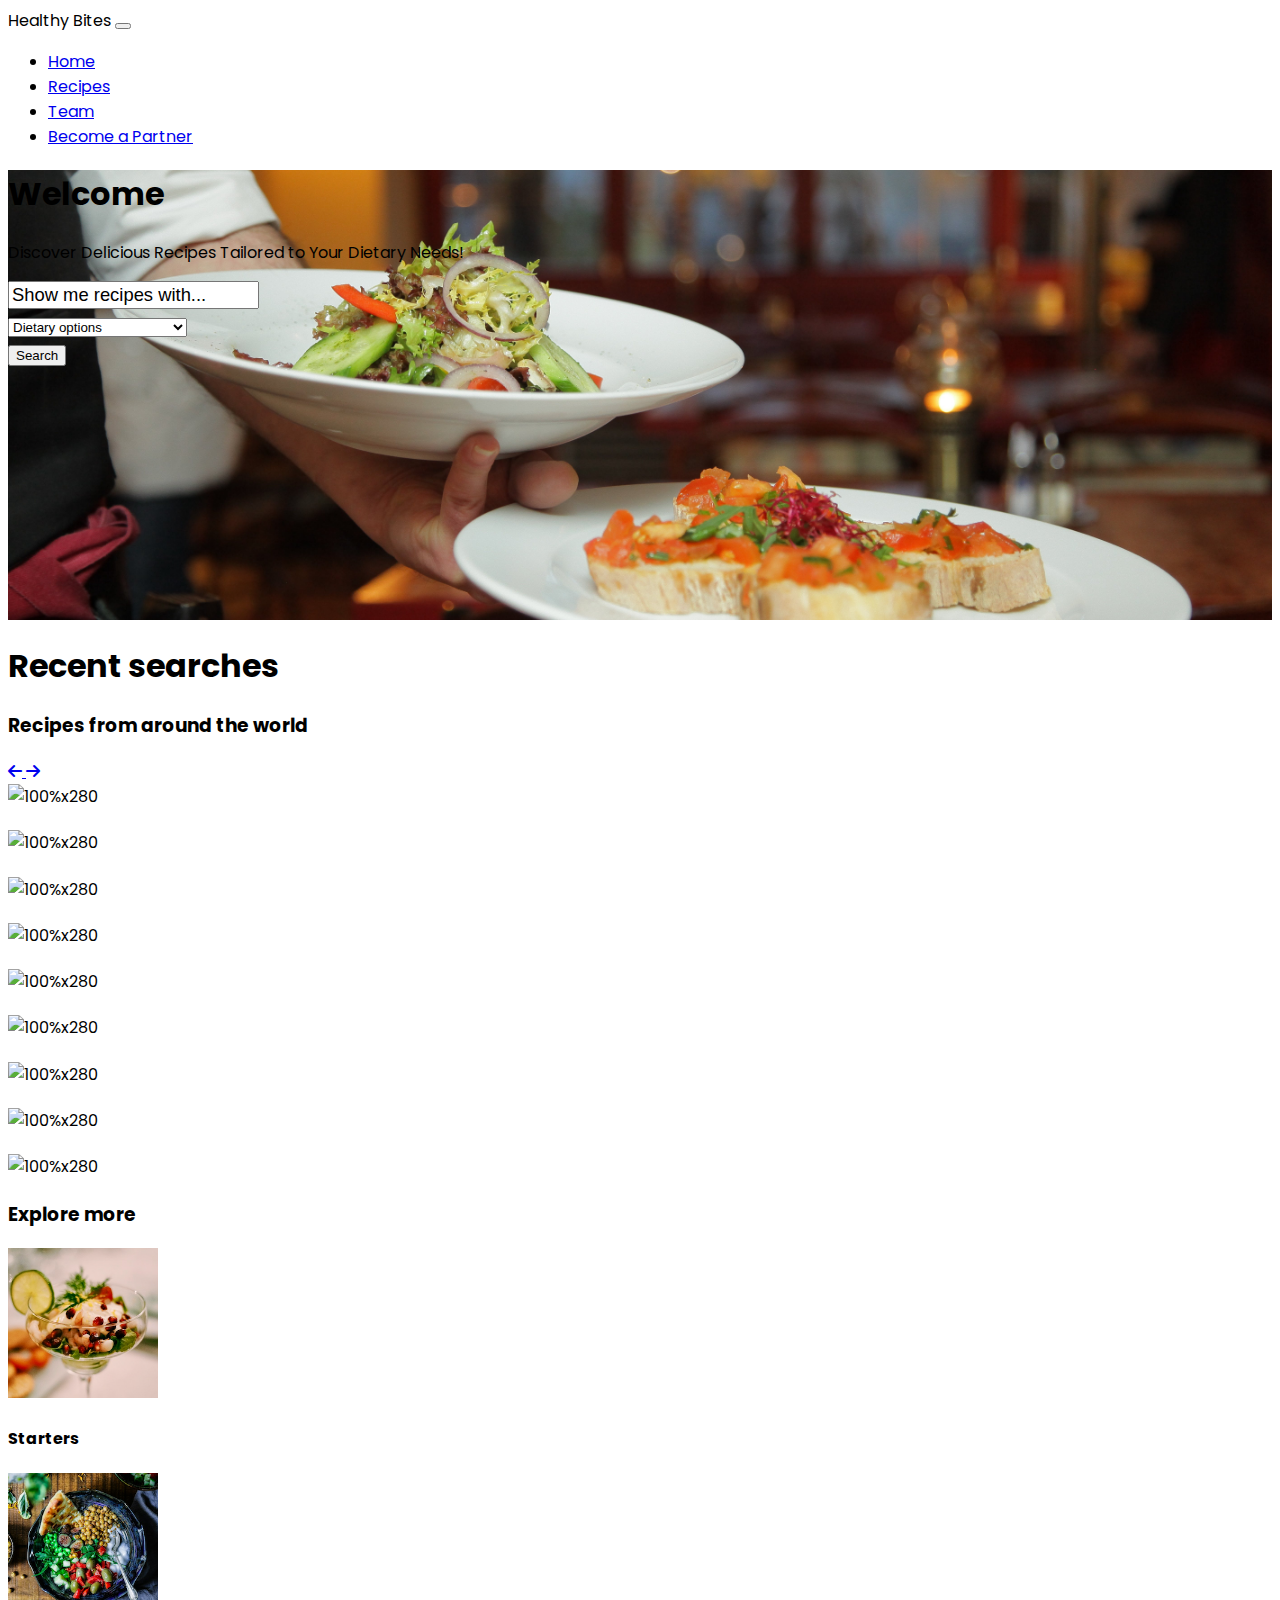
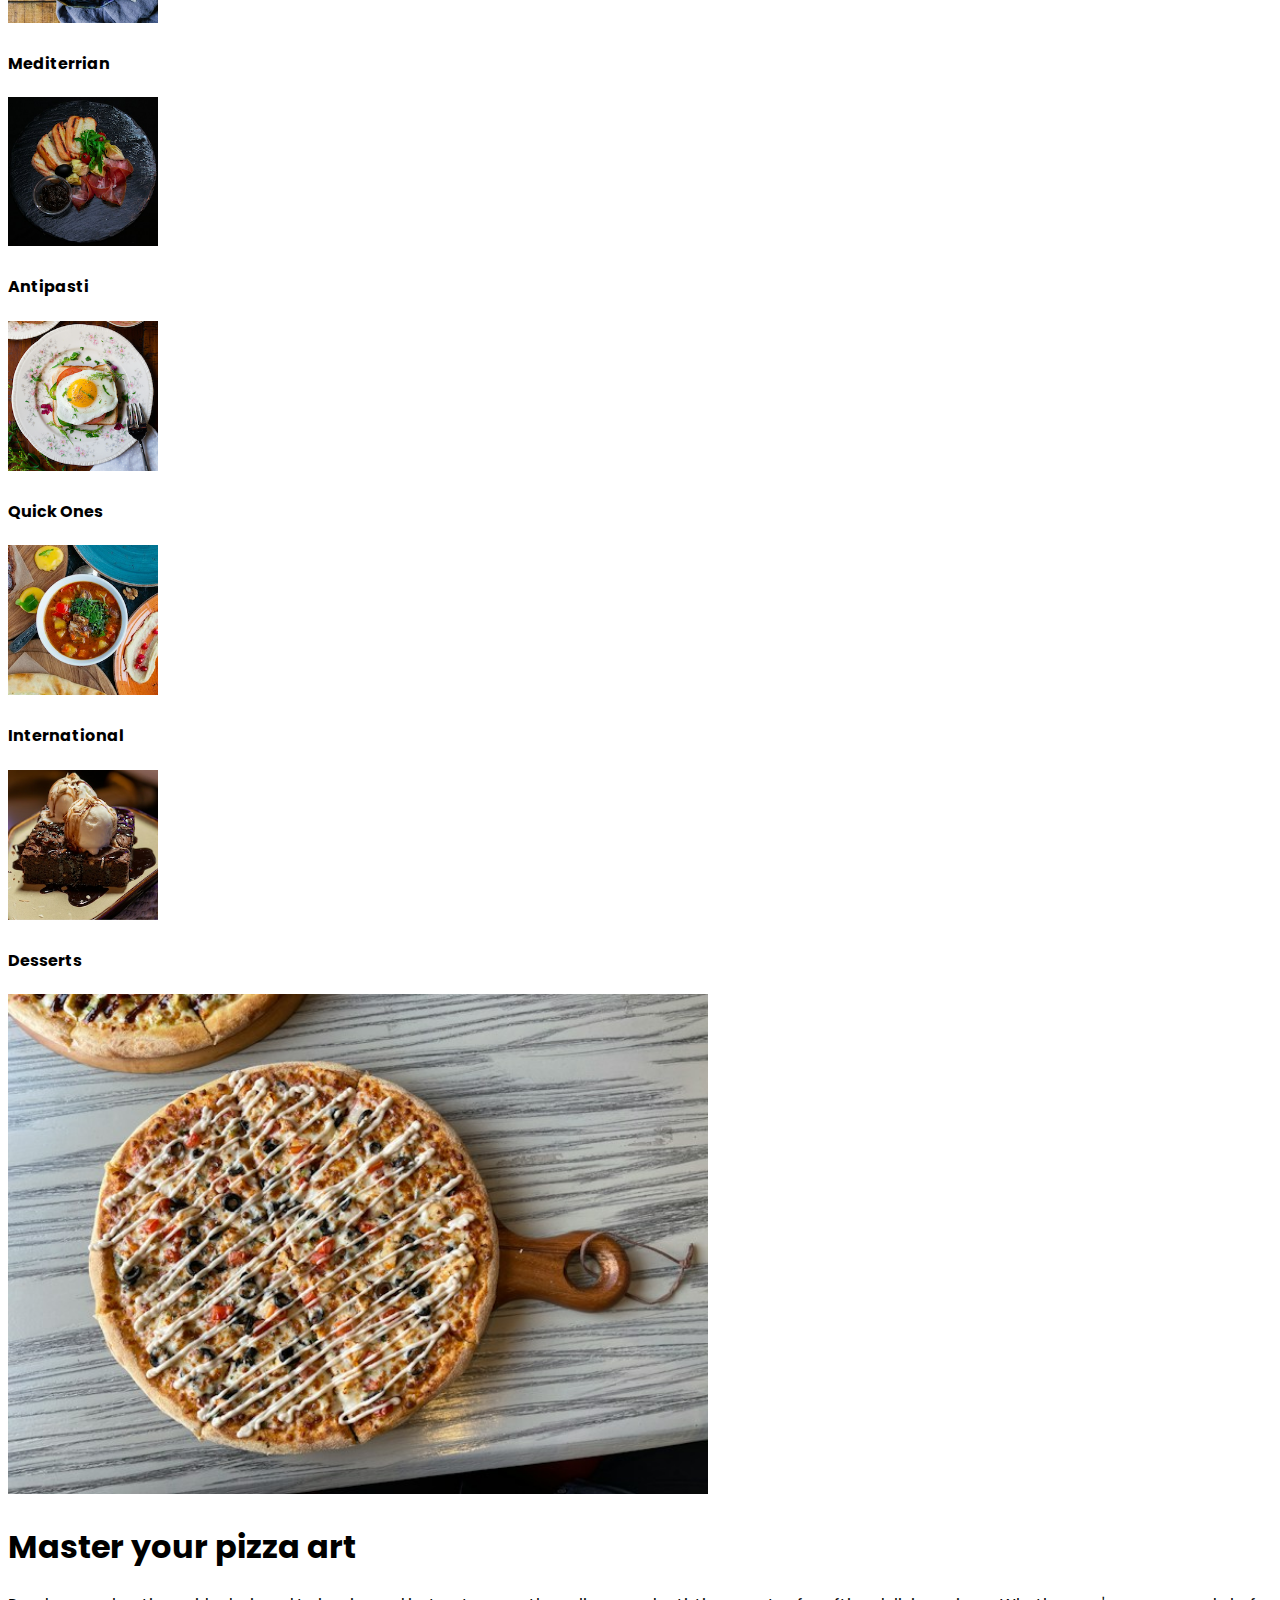
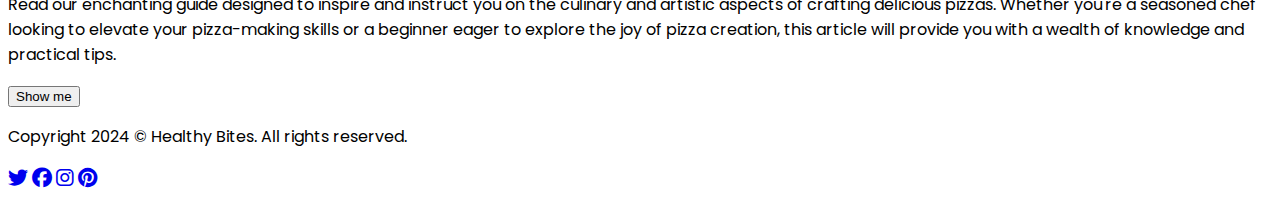
==== index.html @ 1f4c5ddf "updated frontpage" ====
<!DOCTYPE html>
<html>

  <head>
    <meta charset="UTF-8">
    <title>Healthy Bites - Home</title>
    <meta charset="utf-8">
    <meta name="viewport" content="width=device-width, initial-scale=1, shrink-to-fit=no">
    <meta name="description" content="">
    <meta name="author" content="">
    <link rel="icon" href="favicon.ico"> 
    <link href="https://cdn.jsdelivr.net/npm/bootstrap@5.3.2/dist/css/bootstrap.min.css" rel="stylesheet" integrity="sha384-T3c6CoIi6uLrA9TneNEoa7RxnatzjcDSCmG1MXxSR1GAsXEV/Dwwykc2MPK8M2HN" crossorigin="anonymous">
    <script src="https://cdn.jsdelivr.net/npm/bootstrap@5.3.2/dist/js/bootstrap.bundle.min.js" integrity="sha384-C6RzsynM9kWDrMNeT87bh95OGNyZPhcTNXj1NW7RuBCsyN/o0jlpcV8Qyq46cDfL" crossorigin="anonymous"></script>
    <link href="https://fonts.googleapis.com/css2?family=Poppins:ital,wght@0,300;0,400;0,500;1,400;1,500&display=swap" rel="stylesheet">
    <link rel="stylesheet" href="https://cdnjs.cloudflare.com/ajax/libs/font-awesome/6.5.1/css/all.min.css">
    <link rel="stylesheet" href="/assets/css/style.css"> 

  </head>

  <body>
    <nav class="navbar navbar-light bg-white  navbar-expand-md">
      <div class="container-fluid">
        <a class="navbar-brand" href="#"></a>Healthy Bites</a>
          
        <button class="navbar-toggler" type="button" data-bs-toggle="collapse"
          data-bs-target="#navbarNav3" aria-controls="navbarNav3"
          aria-expanded="false" aria-label="Toggle navigation">
          <span class="navbar-toggler-icon"></span>
        </button>
        <div class="collapse navbar-collapse" id="navbarNav3">
          <ul class="navbar-nav ms-auto">
            <li class="nav-item"><a class="nav-link" href="index.html">Home</a></li>
            <li class="nav-item"><a class="nav-link" href="recipes.html">Recipes</a></li>
            <li class="nav-item"><a class="nav-link" href="about.html">Team</a></li>
            <li class="nav-item"><a class="btn btn-warning ms-md-3" href="contact.html">Become a Partner</a></li>
          </ul>
        </div>
      </div>
    </nav>
    <section class="pt-4 pb-3 mt-0 align-items-center d-flex bg-light"
      style="background-image: url(./assets/images/mainheader.jpg); background-size: cover; min-height: 50vh; background-position: center;">
      <div class="container">
        <div class="row mt-auto">
          <div class="col-lg-8 col-sm-12 text-center mx-auto">
            <h1
              class="display-5 font-weight-bold text-uppercase text-light mb-3">
              Welcome</h1>
            <p class="lead text-light mb-5">Discover Delicious Recipes Tailored to Your Dietary Needs!</p>
          </div>
        </div>
        <div class="row">
          <div class="col-lg-9 col-md-8 col-sm-12 mx-auto text-center">
            <form class="form-noborder">
              <div class="row mb-5">
                <div class="col-lg-6 col-sm-12 ">
                  <input class="form-control" placeholder="Show me recipes with..."
                    type="text">
                </div>
                <div class="col-lg-3 col-sm-12 form-group">
                  <select class="form-select form-control-lg">
                    <option> Dietary options </option>
                    <option> Dairy free</option>
                    <option> Gluten free </option>
                    <option> Vegetarian </option>
                    <option> Vegan </option>
                    <option> Paleo </option>
                    <option> Nut allergies </option>
                    <option> Fish and shellfish allergies </option>
                  </select>
                </div>
                <div class="col-lg-3 col-sm-12 form-group">
                  <button class="btn btn-primary w-100 form-control-lg"
                    type="submit" id="search-btn">Search</button>
                </div>
              </div>
            </form>

          </div>
        </div>
      </div>
    </section>
    <section class="pt-5 pb-5">
      <div class="container">
        <div class="row justify-content-center">
          <div class="col col-md-8 text-center">
            <h1> Recent searches</h1>
          <div class="storage" ></div>
        </div>
      </div>
    </section>
      
    <section class="pt-5 pb-5">
      <div class="container">
        <div class="row">
          <div class="col-6">
            <h3 class="mb-3">Recipes from around the world</h3>
          </div>
          <div class="col-6 text-md-end">
            <a class="btn btn-primary mb-3 me-1"
              href="#carouselExampleIndicators2" role="button"
              data-bs-slide="prev">
              <i class="fa fa-arrow-left"></i>
            </a>
            <a class="btn btn-primary mb-3 " href="#carouselExampleIndicators2"
              role="button" data-bs-slide="next">
              <i class="fa fa-arrow-right"></i>
            </a>
          </div>
          <div class="col-12">
            <div id="carouselExampleIndicators2" class="carousel slide"
              data-bs-ride="carousel">
              <div class="carousel-inner">
                <div class="carousel-item active">
                  <div class="row">
                    <div class="col-md-4 mb-3">
                      <div class="card">
                        <img class="img-fluid" alt="100%x280" id="popular-image1">
                        <div class="card-body">
                          <h4 class="card-title" id="popular-recipe1"></h4>
                          <p class="card-text"></p>
                        </div>
                      </div>
                    </div>
                    <div class="col-md-4 mb-3">
                      <div class="card">
                        <img class="img-fluid" alt="100%x280" id="popular-image2">
                        <div class="card-body">
                          <h4 class="card-title" id="popular-recipe2"></h4>
                          <p class="card-text"></p>
                        </div>
                      </div>
                    </div>
                    <div class="col-md-4 mb-3">
                      <div class="card">
                        <img class="img-fluid" alt="100%x280" id="popular-image3">
                        <div class="card-body">
                          <h4 class="card-title" id="popular-recipe3"></h4>
                          <p class="card-text"></p>
                        </div>
                      </div>
                    </div>
                  </div>
                </div>
                <div class="carousel-item">
                  <div class="row">
                    <div class="col-md-4 mb-3">
                      <div class="card">
                        <img class="img-fluid" alt="100%x280" id="popular-image4">
                        <div class="card-body">
                          <h4 class="card-title" id="popular-recipe4"></h4>
                          <p class="card-text"></p>
                        </div>
                      </div>
                    </div>
                    <div class="col-md-4 mb-3">
                      <div class="card">
                        <img class="img-fluid" alt="100%x280" id="popular-image5">
                        <div class="card-body">
                          <h4 class="card-title" id="popular-recipe5"></h4>
                          <p class="card-text"></p>
                        </div>
                      </div>
                    </div>
                    <div class="col-md-4 mb-3">
                      <div class="card">
                        <img class="img-fluid" alt="100%x280" id="popular-image6">
                        <div class="card-body">
                          <h4 class="card-title" id="popular-recipe6"></h4>
                          <p class="card-text"></p>
                        </div>
                      </div>
                    </div>
                  </div>
                </div>
                <div class="carousel-item">
                  <div class="row">
                    <div class="col-md-4 mb-3">
                      <div class="card">
                        <img class="img-fluid" alt="100%x280" id="popular-image7">
                        <div class="card-body">
                          <h4 class="card-title" id="popular-recipe7"></h4>
                          <p class="card-text"></p>
                        </div>
                      </div>
                    </div>
                    <div class="col-md-4 mb-3">
                      <div class="card">
                        <img class="img-fluid" alt="100%x280" id="popular-image8">
                        <div class="card-body">
                          <h4 class="card-title" id="popular-recipe8"></h4>
                          <p class="card-text"></p>
                        </div>
                      </div>
                    </div>
                    <div class="col-md-4 mb-3">
                      <div class="card">
                        <img class="img-fluid" alt="100%x280" id="popular-image9">
                        <div class="card-body">
                          <h4 class="card-title" id="popular-recipe9"></h4>
                          <p class="card-text"></p>
                        </div>
                      </div>
                    </div>
                  </div>
                </div>
              </div>
            </div>
          </div>
        </div>
      </div>
    </section>
    <section class="pt-5 pb-5">
        <div class="container">
            <div class="row justify-content-center">
              <div class="col col-md-8 text-center">
                <h1 id ="container-title" style="display:none;"> Search results </h1>
              </div>
            </div>
          </div>
        <div class="container" id="results-container" style="display:none;">
          <div class="row">
            <div class="col-lg-4 col-sm-6 mb-4">
              <div class="card h-100">
                <a href="#">
                  <img class="card-img-top" id="image1"
                    src="https://dummyimage.com/700x400/5fa9f8/efefef" alt="">
                </a>
                <div class="card-body">
                  <h4 class="card-title1">
                    <a href="#" id="recipe1"></a>
                  </h4>
                  <p class="card-text" id="overview1">
                  </p>
                </div>
              </div>
            </div>
            <div class="col-lg-4 col-sm-6 mb-4">
              <div class="card h-100">
                <a href="#">
                  <img class="card-img-top" id="image2"
                    src="https://dummyimage.com/700x400/5fa9f8/efefef" alt="">
                </a>
                <div class="card-body">
                  <h4 class="card-title">
                    <a href="#" id="recipe2"></a>
                  </h4>
                  <p class="card-text" id="overview2"></p>
                </div>
              </div>
            </div>
            <div class="col-lg-4 col-sm-6 mb-4">
              <div class="card h-100">
                <a href="#">
                  <img class="card-img-top" id="image3"
                    src="https://dummyimage.com/700x400/5fa9f8/efefef" alt="">
                </a>
                <div class="card-body">
                  <h4 class="card-title">
                    <a href="#" id="recipe3"></a>
                  </h4>
                  <p class="card-text" id="overview3"></p>
                </div>
              </div>
            </div>
            <div class="col-lg-4 col-sm-6 mb-4">
              <div class="card h-100">
                <a href="#">
                  <img class="card-img-top" id="image4"
                    src="https://dummyimage.com/700x400/5fa9f8/efefef" alt="">
                </a>
                <div class="card-body">
                  <h4 class="card-title">
                    <a href="#" id="recipe4"></a>
                  </h4>
                  <p class="card-text" id="overview4"></p>
                </div>
              </div>
            </div>
            <div class="col-lg-4 col-sm-6 mb-4">
              <div class="card h-100">
                <a href="#">
                  <img class="card-img-top" id="image5"
                    src="https://dummyimage.com/700x400/5fa9f8/efefef" alt="">
                </a>
                <div class="card-body">
                  <h4 class="card-title">
                    <a href="#" id="recipe5"></a>
                  </h4>
                  <p class="card-text" id="overview5"></p>
                </div>
              </div>
            </div>
            <div class="col-lg-4 col-sm-6 mb-4">
              <div class="card h-100">
                <a href="#">
                  <img class="card-img-top" id="image6"
                    src="https://dummyimage.com/700x400/5fa9f8/efefef" alt="">
                </a>
                <div class="card-body">
                  <h4 class="card-title">
                    <a href="#" id="recipe6"></a>
                  </h4>
                  <p class="card-text" id="overview6"></p>
                </div>
              </div>
            </div>
          </div>
        </div>
      </section>
    
    <!-- MOre options section-->
    <section class="bg-white text-dark pt-5 pb-5">
      <div class="container">
        <div class="row text-center">
          <div class="col">
            <h3 class="mb-4">Explore more</h3>

        <div class="row text-center mt-md-5 justify-content-center">
          <div class="col-md-2 mb-5 col-12">
            <img alt="image" style="max-width:150px;" class="img-fluid mb-4 mt-3 rounded-circle img-rised" src="./assets/images/starters.png">
            <h4>Starters</h4>
          </div>
          <div class="col-md-2 mb-5 col-12">
            <img alt="image" style="max-width:150px;" class="img-fluid mb-4 mt-3 rounded-circle" src="./assets/images/mediterrian.png">
            <h4>Mediterrian</h4>            
          </div>
          <div class="col-md-2 mb-5 col-12">
            <img alt="image" style="max-width:150px;" class="img-fluid mb-4 mt-3 rounded-circle img-rised" src="./assets/images/antipasti.png">
            <h4>Antipasti</h4>            
          </div>
          <div class="col-md-2 mb-5 col-12">
            <img alt="image" style="max-width:150px;" class="img-fluid mb-4 mt-3 rounded-circle img-rised" src="./assets/images/quickfood.png">
            <h4>Quick Ones</h4>            
           </div>
          <div class="col-md-2 mb-5 col-12">
            <img alt="image" style="max-width:150px;" class="img-fluid mb-4 mt-3 rounded-circle img-rised" src="./assets/images/international.png">
            <h4>International</h4>            
          </div>
          <div class="col-md-2 mb-5 col-12">
            <img alt="image" style="max-width:150px;" class="img-fluid mb-4 mt-3 rounded-circle img-rised" src="./assets/images/desserts.png">
            <h4>Desserts</h4>            
           </div>
        </div>
        </div>
      </div>
    </section>
  <section class="bg-white pt-md-2 pb-1">
      <div class="container col-xxl-8 px-4 py-5">
        <div class="row flex-lg-row-reverse align-items-center g-5 py-5">
          <div class="col-10 col-sm-8 col-lg-6">
            <img src="/assets/images/pizzart.jpg" class="d-block mx-lg-auto img-fluid" alt="Pizza Art"  width="700" height="500">
          </div>
          <div class="col-lg-6">
            <h1 class="display-5 fw-bold lh-1 mb-3">Master your pizza art</h1>
            <p class="lead">Read our enchanting guide designed to inspire and instruct you on the culinary and artistic aspects of crafting delicious pizzas. 
              Whether you're a seasoned chef looking to elevate your pizza-making skills or a beginner eager to explore the joy of pizza creation, this 
              article will provide you with a wealth of knowledge and practical tips.
            </p>
            <div class="d-grid gap-2 d-md-flex justify-content-md-start">
               <button type="button"
                class="btn btn-outline-warning btn-lg px-4">Show me</button>
            </div>
          </div>
        </div>
      </div>
    </section> 
    
    <footer class="container pt-4 my-md-5 pt-md-5">
        <div class="container pt-2 pb-2">
         <div class="row">
           <div class="col-md-6 text-center text-md-start">
              <p>Copyright 2024 © Healthy Bites. All rights reserved.</p>
            </div>
            <div class="col-md-6 text-center text-md-end mb-4">
              <a href="#" class="m-2"><i class="fab fa-twitter fa-lg text-muted" aria-hidden="true"></i></a>
              <a href="#" class="m-2"><i class="fab fa-facebook fa-lg text-muted" aria-hidden="true"></i></a>
              <a href="#" class="m-2"><i class="fab fa-instagram fa-lg text-muted" aria-hidden="true"></i></a>
              <a href="#" class="m-2"><i class="fab fa-pinterest fa-lg text-muted" aria-hidden="true"></i></a>
            </div>
          </div>
        </div>
     </footer>
    


    <script src="https://cdnjs.cloudflare.com/ajax/libs/jquery/3.2.1/jquery.min.js"></script>
    <script src="assets/js/logic.js"></script>
    <script src="assets/js/ReceipeDetail.js"></script>
  </body>
</html>
---- assets/css/style.css ----
/*CSS will be used for overriding Bootstrap, FontAwesome etc
Bootstrap is at 5.3.2 // FA at 6.5.1 // see docs for reference */

body {
    font-family: 'Poppins', system-ui, sans-serif; 
  }


.form-control {
    font-size: 1.15rem;
}

.form-control::placeholder {
    color: black;
}

.form-control, .form-control-lg {
    margin-bottom: 5px;
   
}
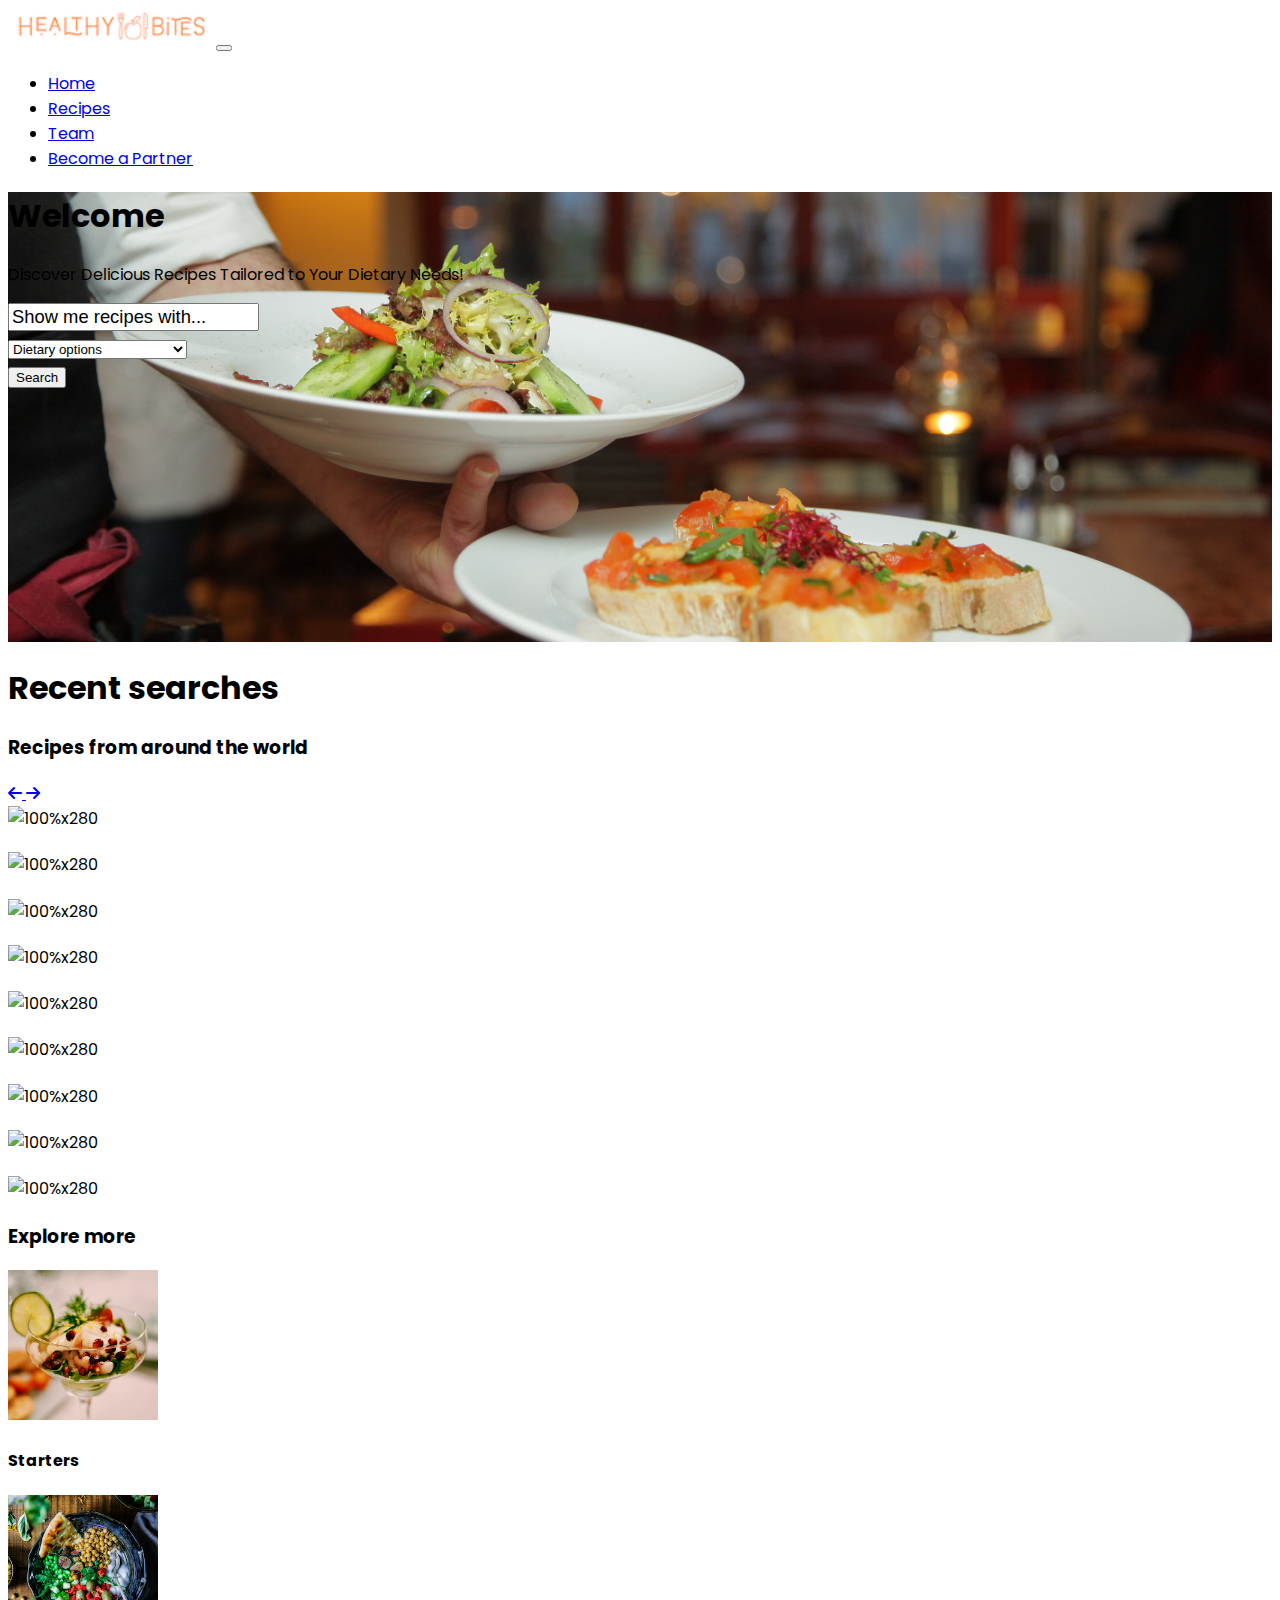
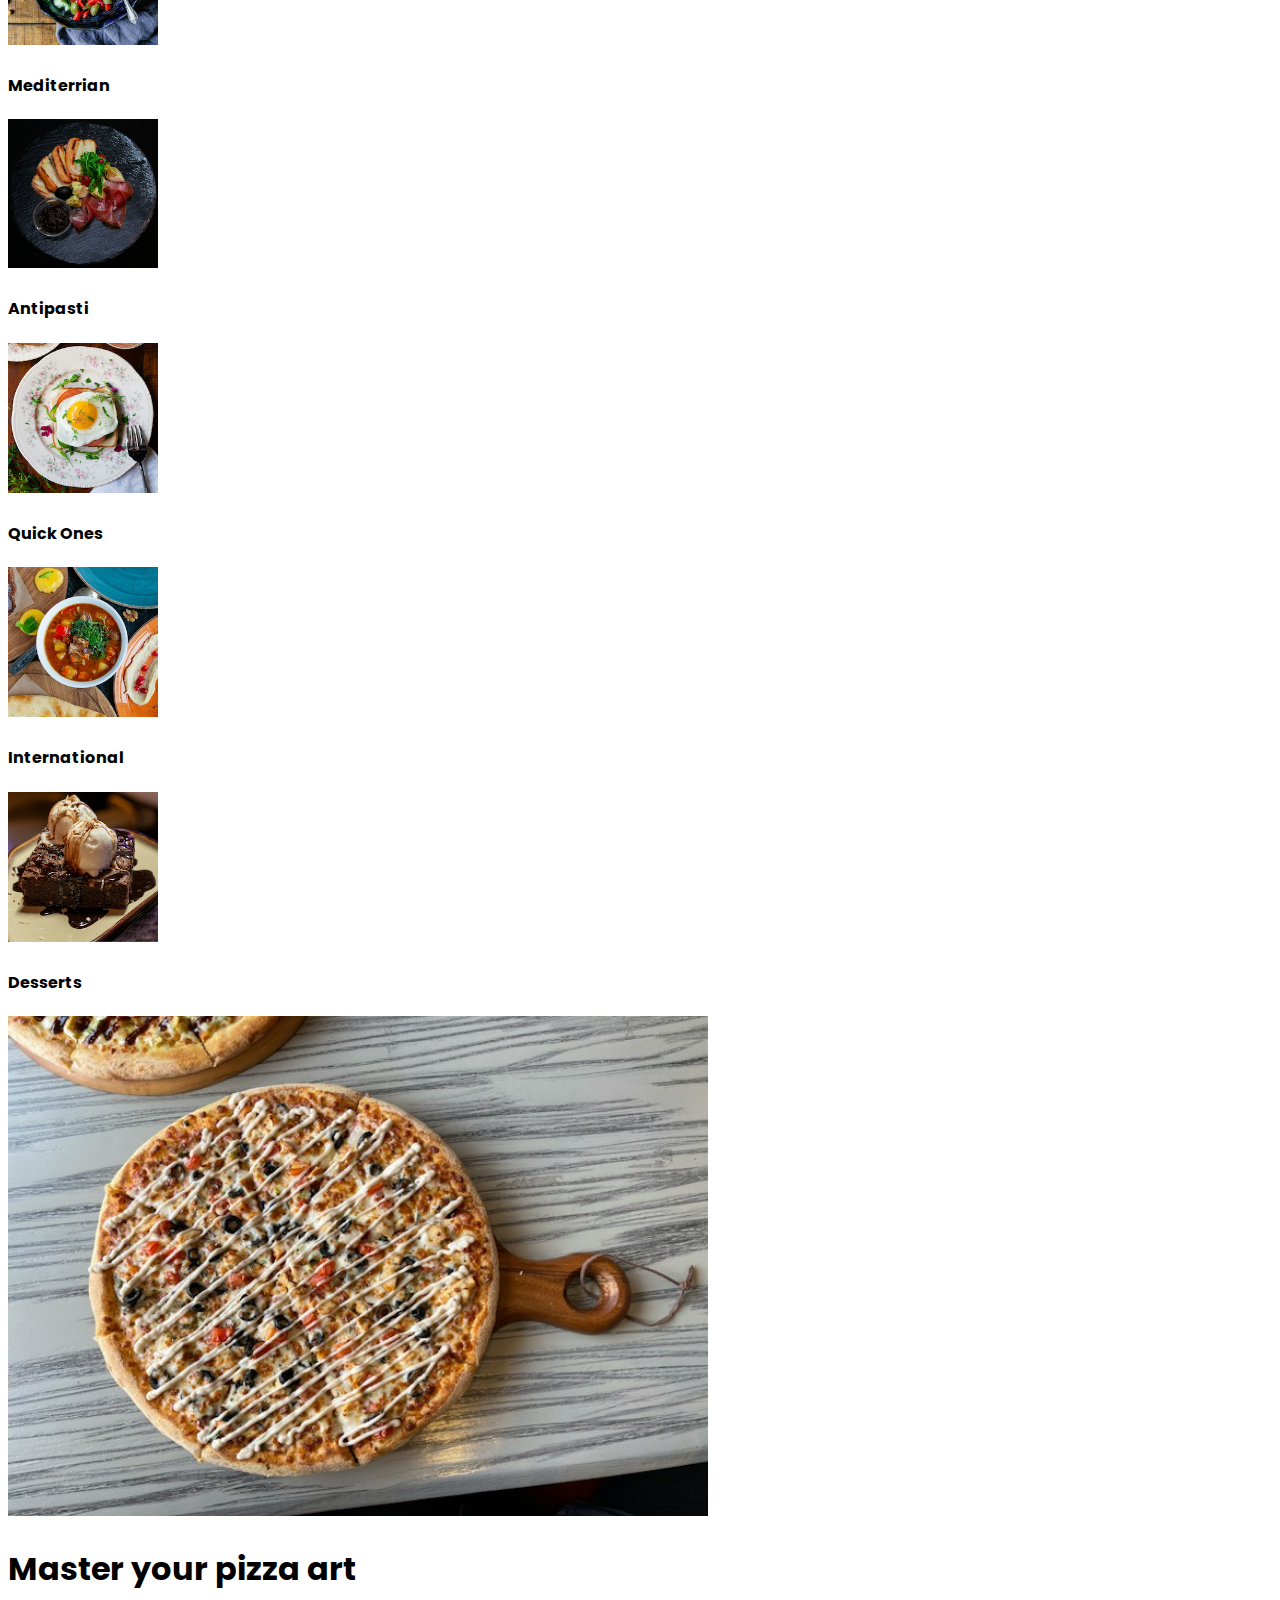
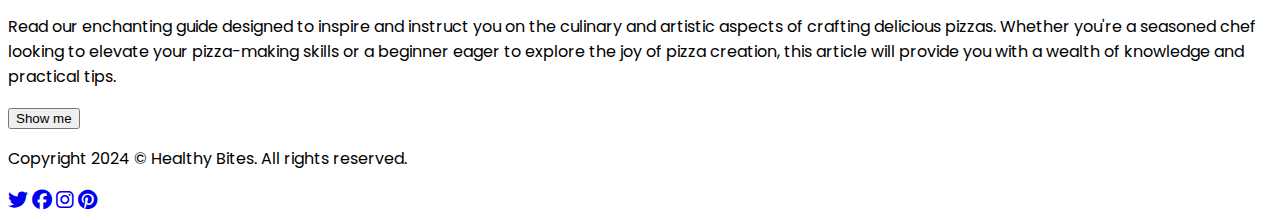
==== commit fb1a03d3: "updated frontpage / logo added" ====
--- a/index.html
+++ b/index.html
@@ -20,7 +20,7 @@
   <body>
     <nav class="navbar navbar-light bg-white  navbar-expand-md">
       <div class="container-fluid">
-        <a class="navbar-brand" href="#"></a>Healthy Bites</a>
+        <a class="navbar-brand" href="index.html"><img src="./assets/images/logobig.png" alt="Description of Logo" style="height:40px;"></a>
           
         <button class="navbar-toggler" type="button" data-bs-toggle="collapse"
           data-bs-target="#navbarNav3" aria-controls="navbarNav3"
--- a/assets/css/style.css
+++ b/assets/css/style.css
@@ -5,6 +5,9 @@
     font-family: 'Poppins', system-ui, sans-serif; 
   }
 
+.navbar {
+    --bs-navbar-padding-y: 0;
+}
 
 .form-control {
     font-size: 1.15rem;
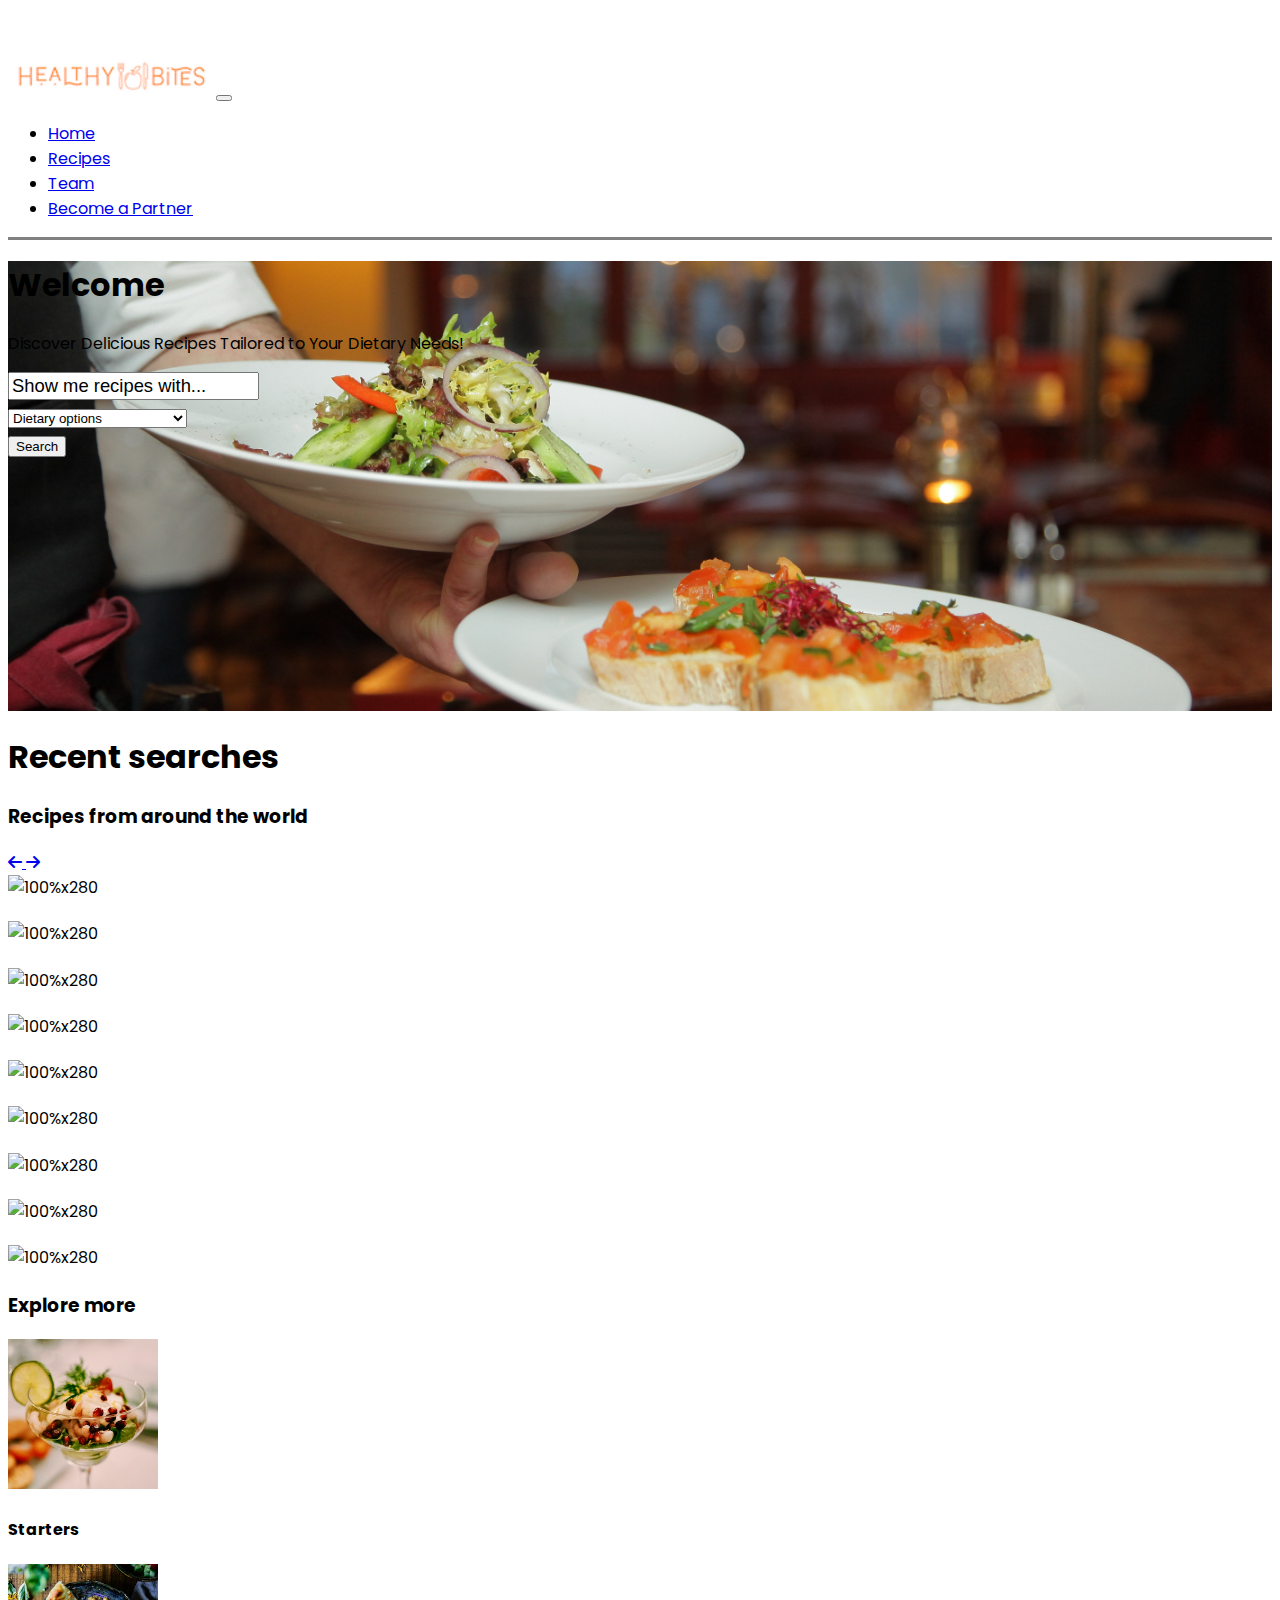
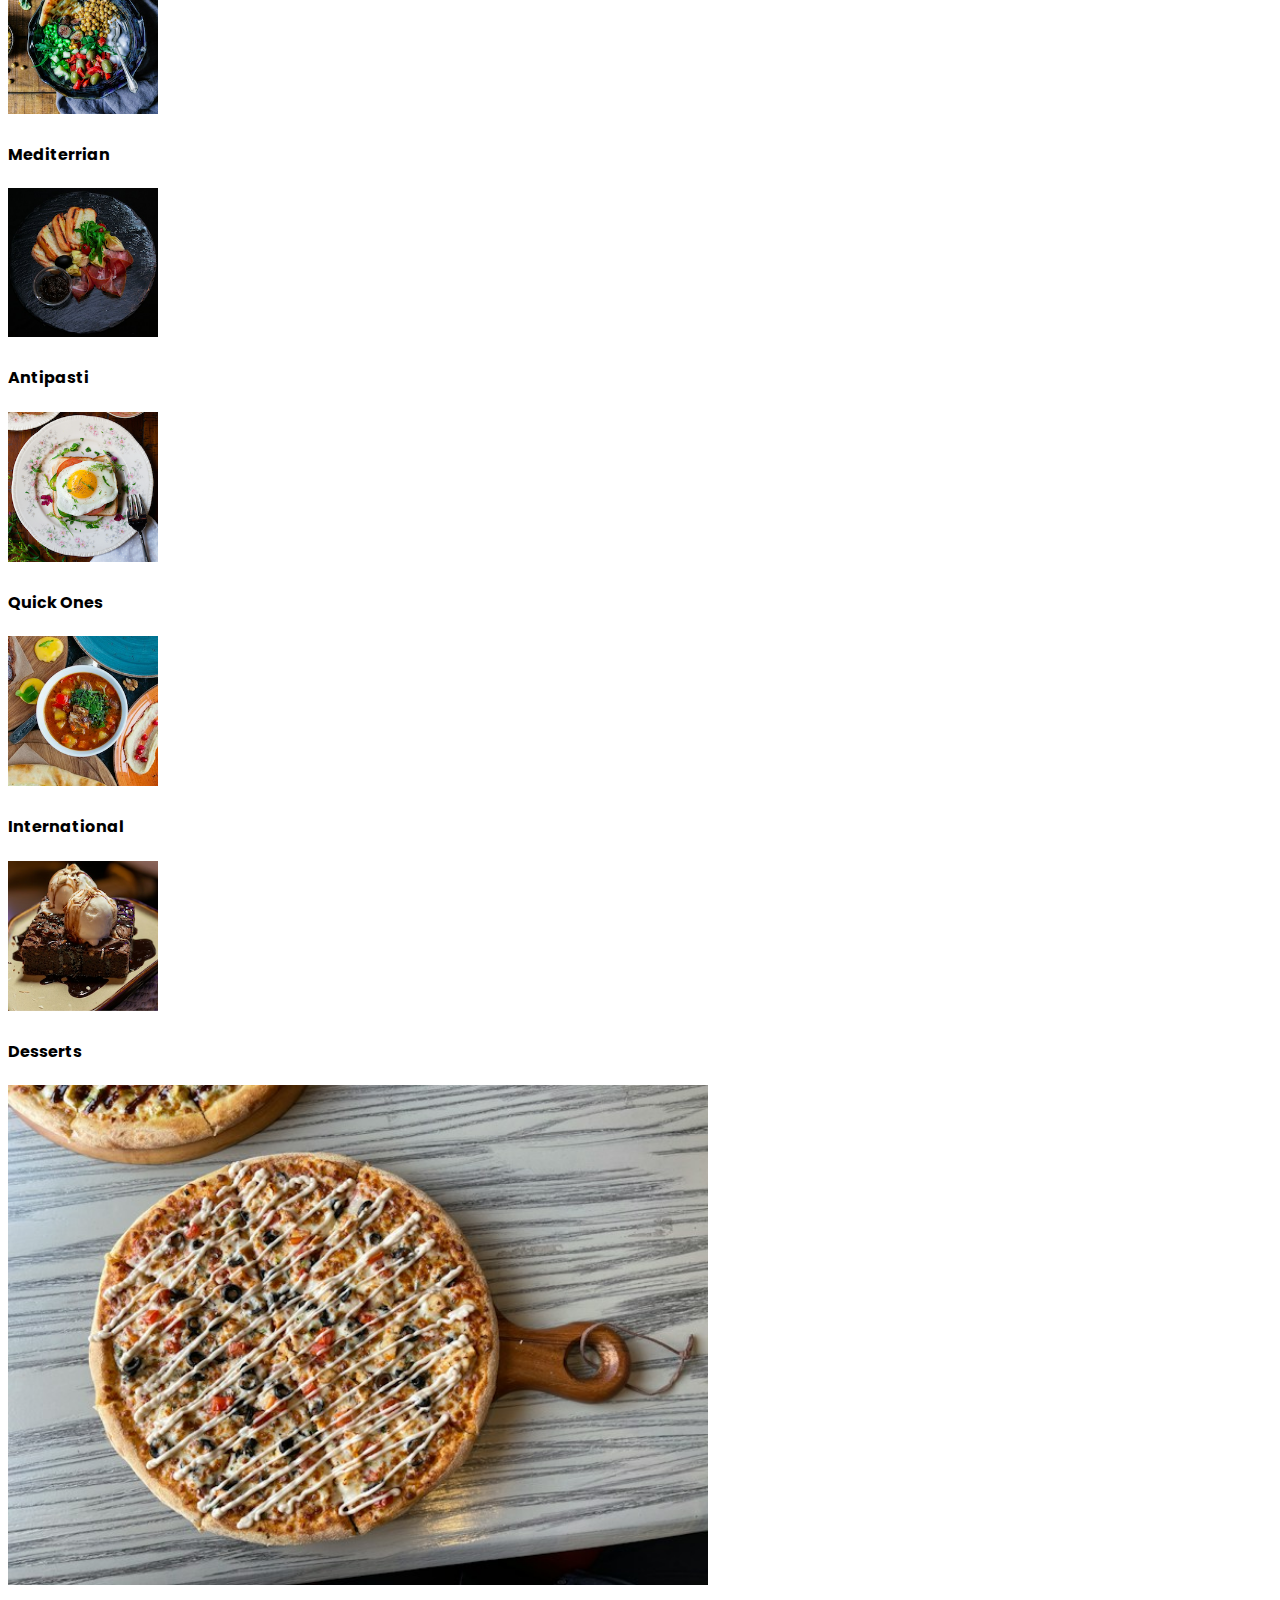
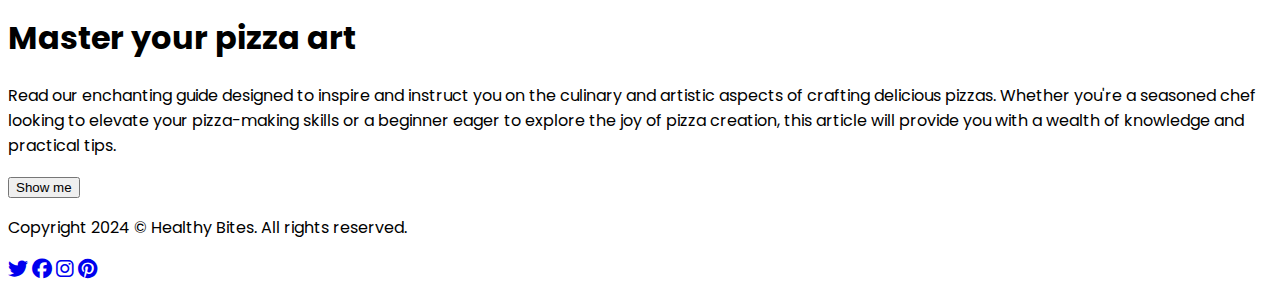
==== commit def693cd: "navbar fixed" ====
--- a/index.html
+++ b/index.html
@@ -18,7 +18,7 @@
   </head>
 
   <body>
-    <nav class="navbar navbar-light bg-white  navbar-expand-md">
+    <nav class="navbar fixed-top navbar-light bg-white navbar-expand-md">
       <div class="container-fluid">
         <a class="navbar-brand" href="index.html"><img src="./assets/images/logobig.png" alt="Description of Logo" style="height:40px;"></a>
           
--- a/assets/css/style.css
+++ b/assets/css/style.css
@@ -2,11 +2,13 @@
 Bootstrap is at 5.3.2 // FA at 6.5.1 // see docs for reference */
 
 body {
+    padding-top:  50px; /* height of the navbar */
     font-family: 'Poppins', system-ui, sans-serif; 
   }
 
 .navbar {
-    --bs-navbar-padding-y: 0;
+    border-bottom: 3px solid grey; /*experimental */
+    /*--bs-navbar-padding-y: 0;*/
 }
 
 .form-control {
@@ -19,5 +21,4 @@
 
 .form-control, .form-control-lg {
     margin-bottom: 5px;
-   
 }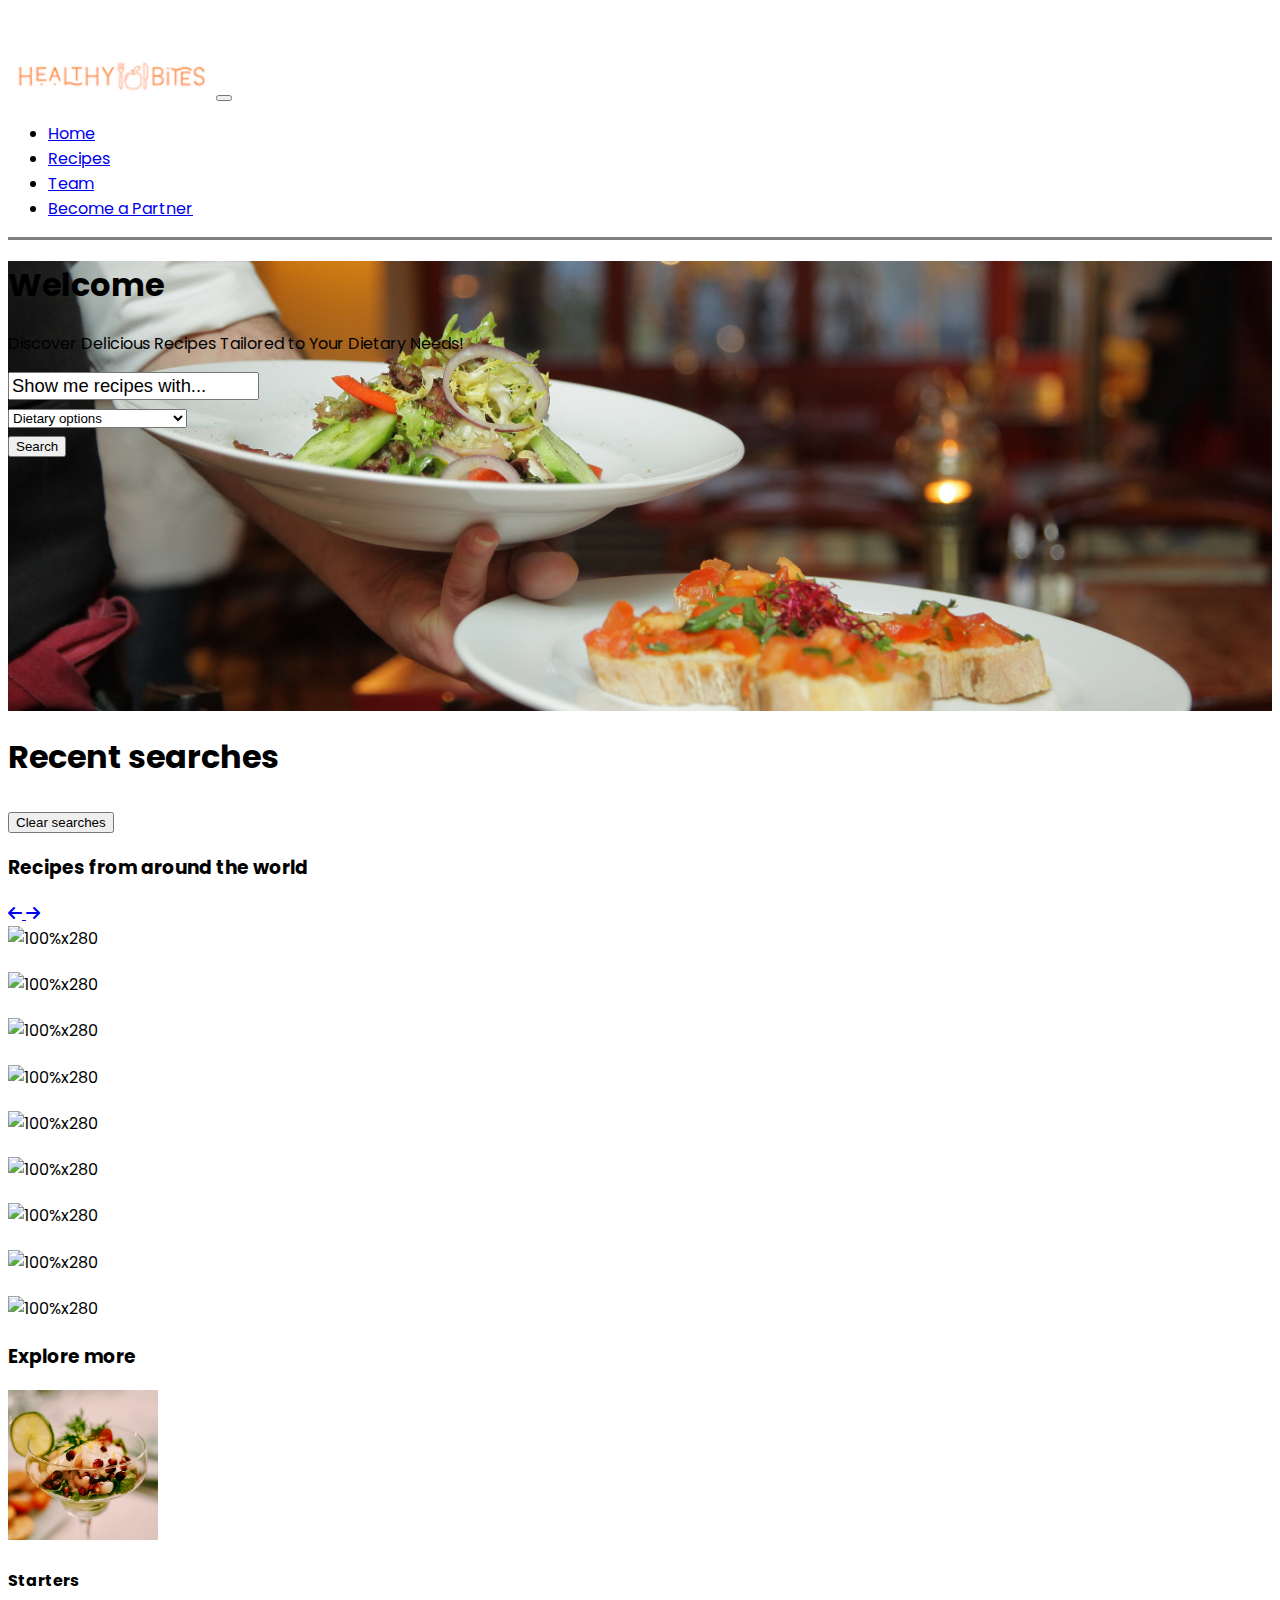
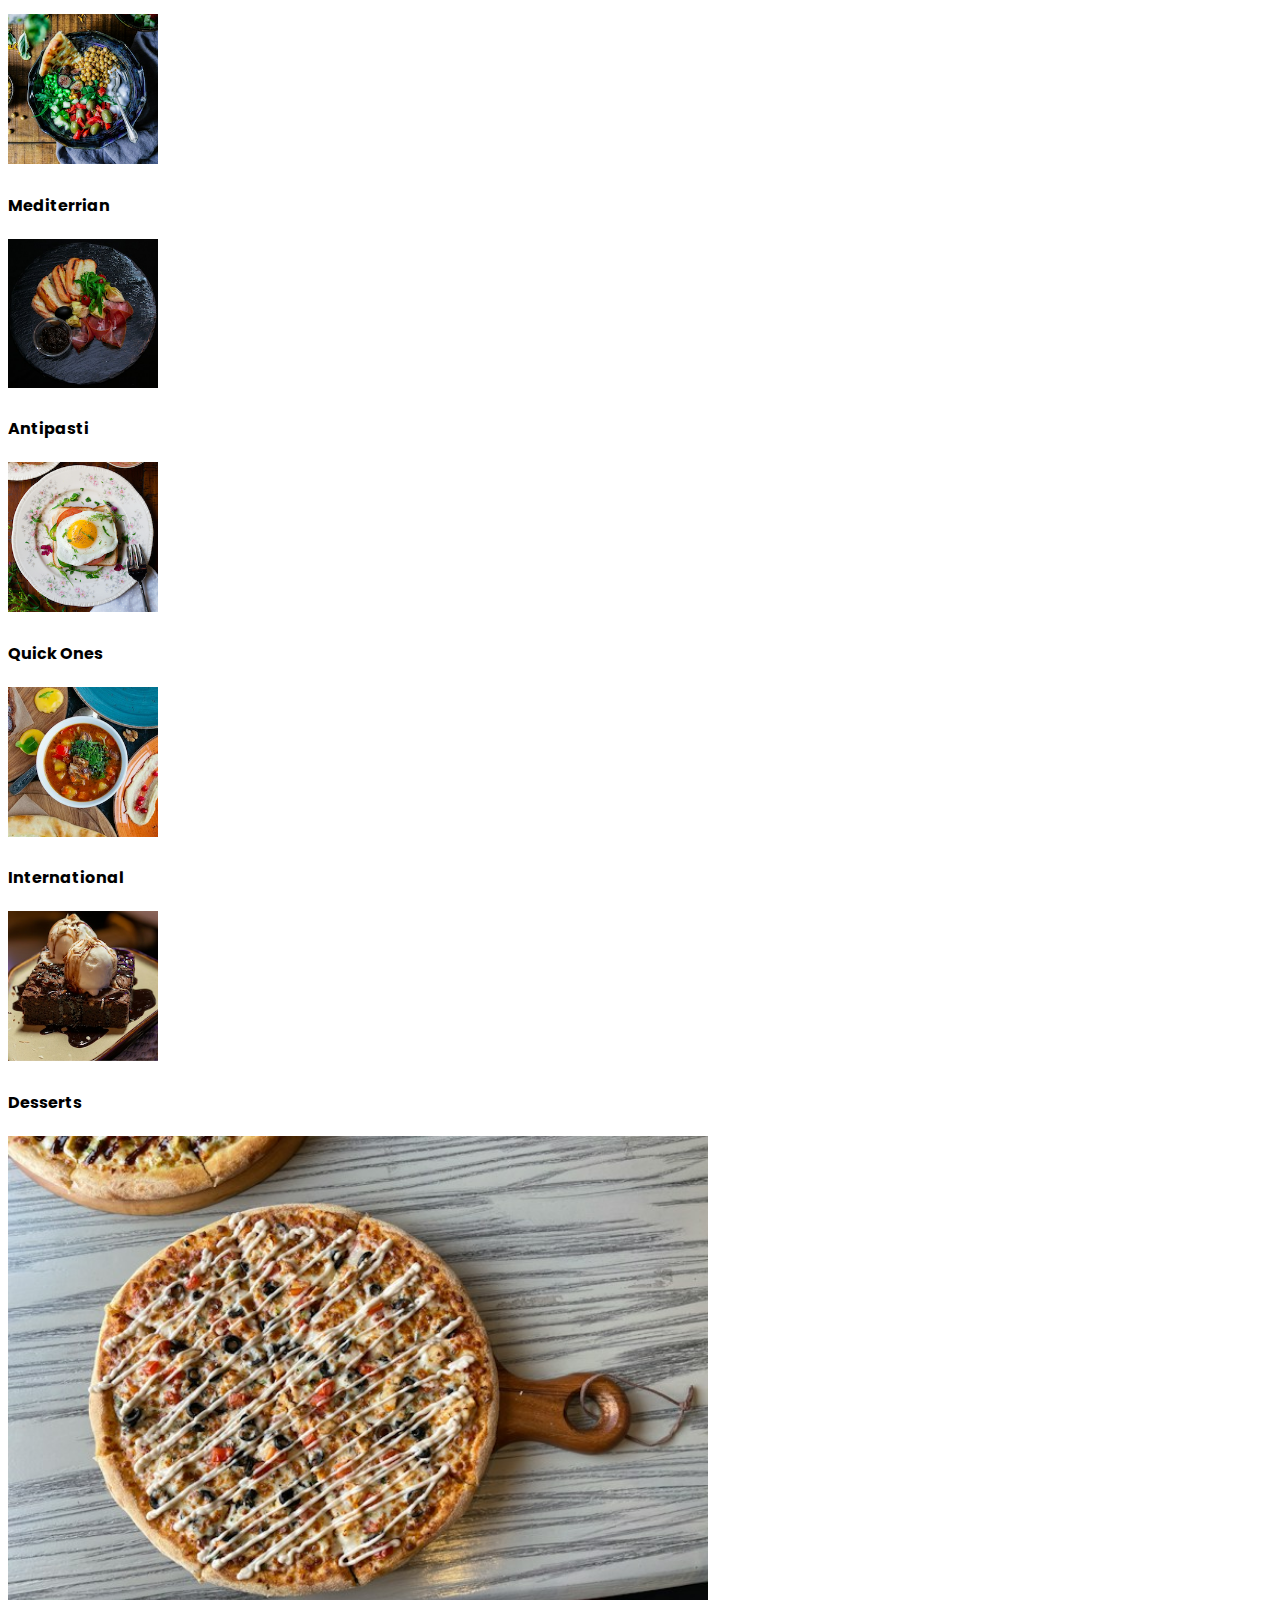
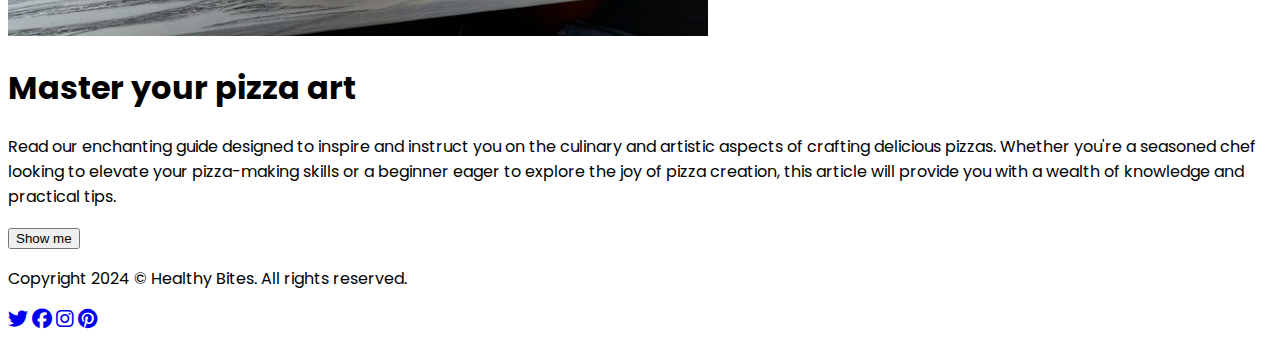
==== commit de6cb341: "clear searches button added" ====
--- a/index.html
+++ b/index.html
@@ -85,6 +85,7 @@
           <div class="col col-md-8 text-center">
             <h1> Recent searches</h1>
           <div class="storage" ></div>
+          <button type="button" class="clear-storage btn btn-warning btn-lg" style="margin-top: 10px;">Clear searches</button>
         </div>
       </div>
     </section>
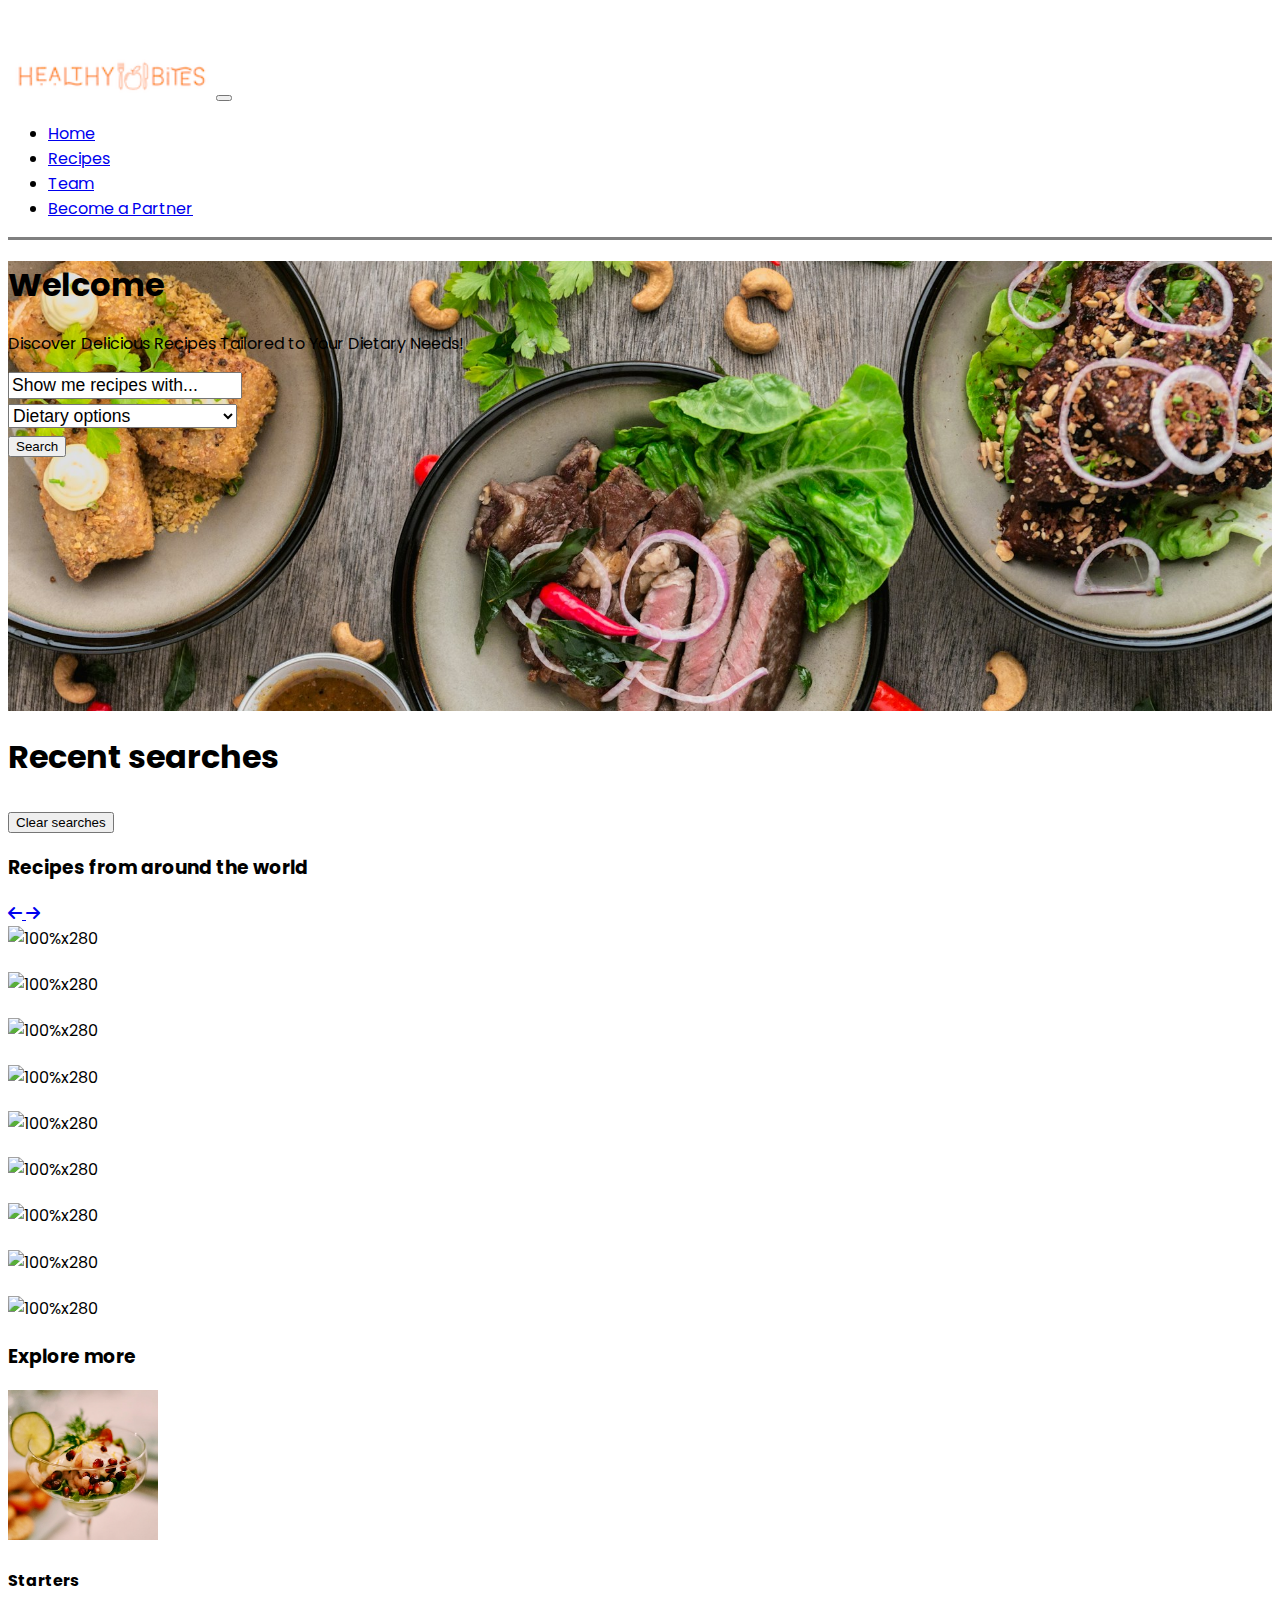
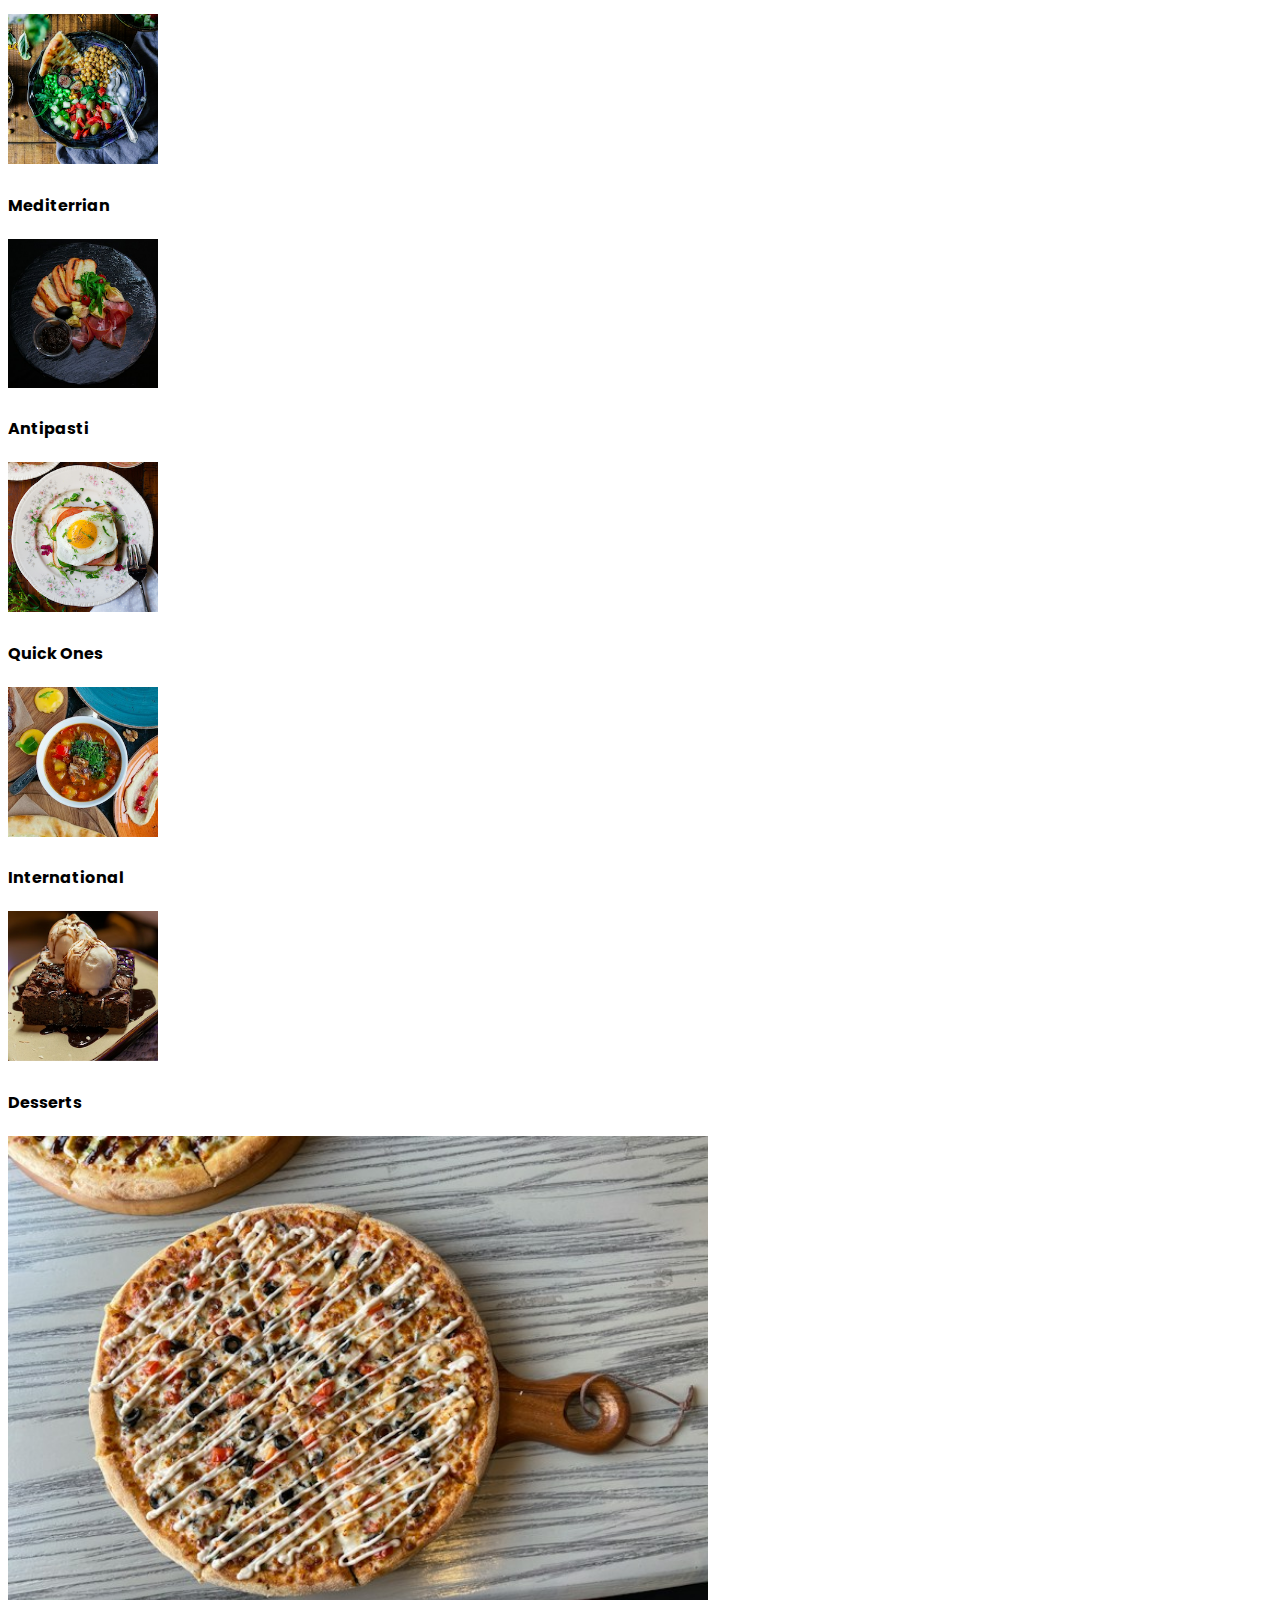
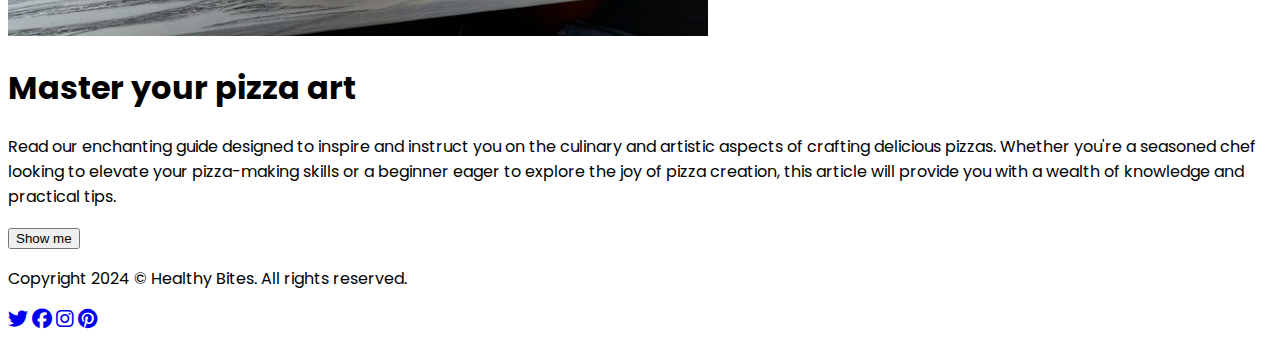
==== commit 9c3ec383: "teampage added, small fixes missing" ====
--- a/index.html
+++ b/index.html
@@ -38,7 +38,7 @@
       </div>
     </nav>
     <section class="pt-4 pb-3 mt-0 align-items-center d-flex bg-light"
-      style="background-image: url(./assets/images/mainheader.jpg); background-size: cover; min-height: 50vh; background-position: center;">
+      style="background-image: url(./assets/images/header.jpg); background-size: cover; min-height: 50vh; background-position: center;">
       <div class="container">
         <div class="row mt-auto">
           <div class="col-lg-8 col-sm-12 text-center mx-auto">
--- a/assets/css/style.css
+++ b/assets/css/style.css
@@ -11,8 +11,14 @@
     /*--bs-navbar-padding-y: 0;*/
 }
 
-.form-control {
-    font-size: 1.15rem;
+.nav-link:hover {
+border: 1px solid black;
+border-radius: 10px;
+
+}
+
+.form-control, .form-select {
+    font-size: 1.1rem;
 }
 
 .form-control::placeholder {
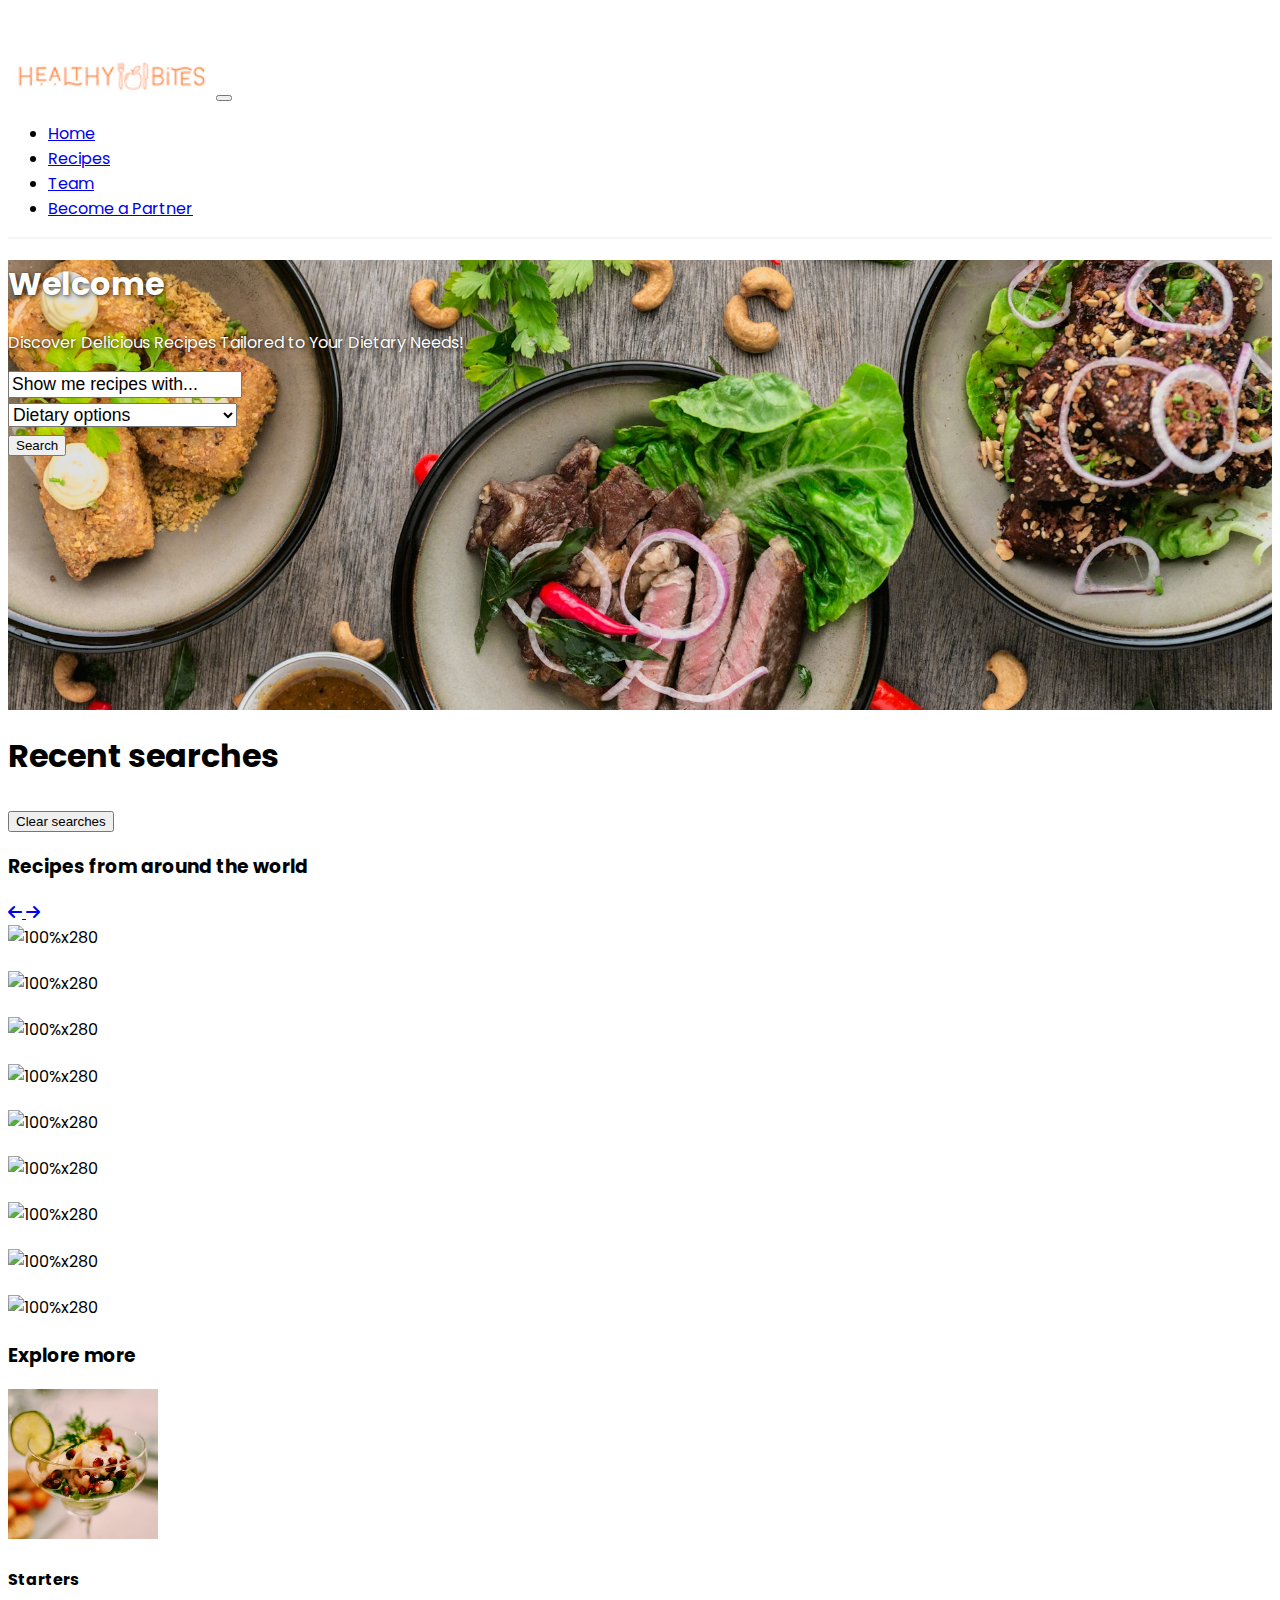
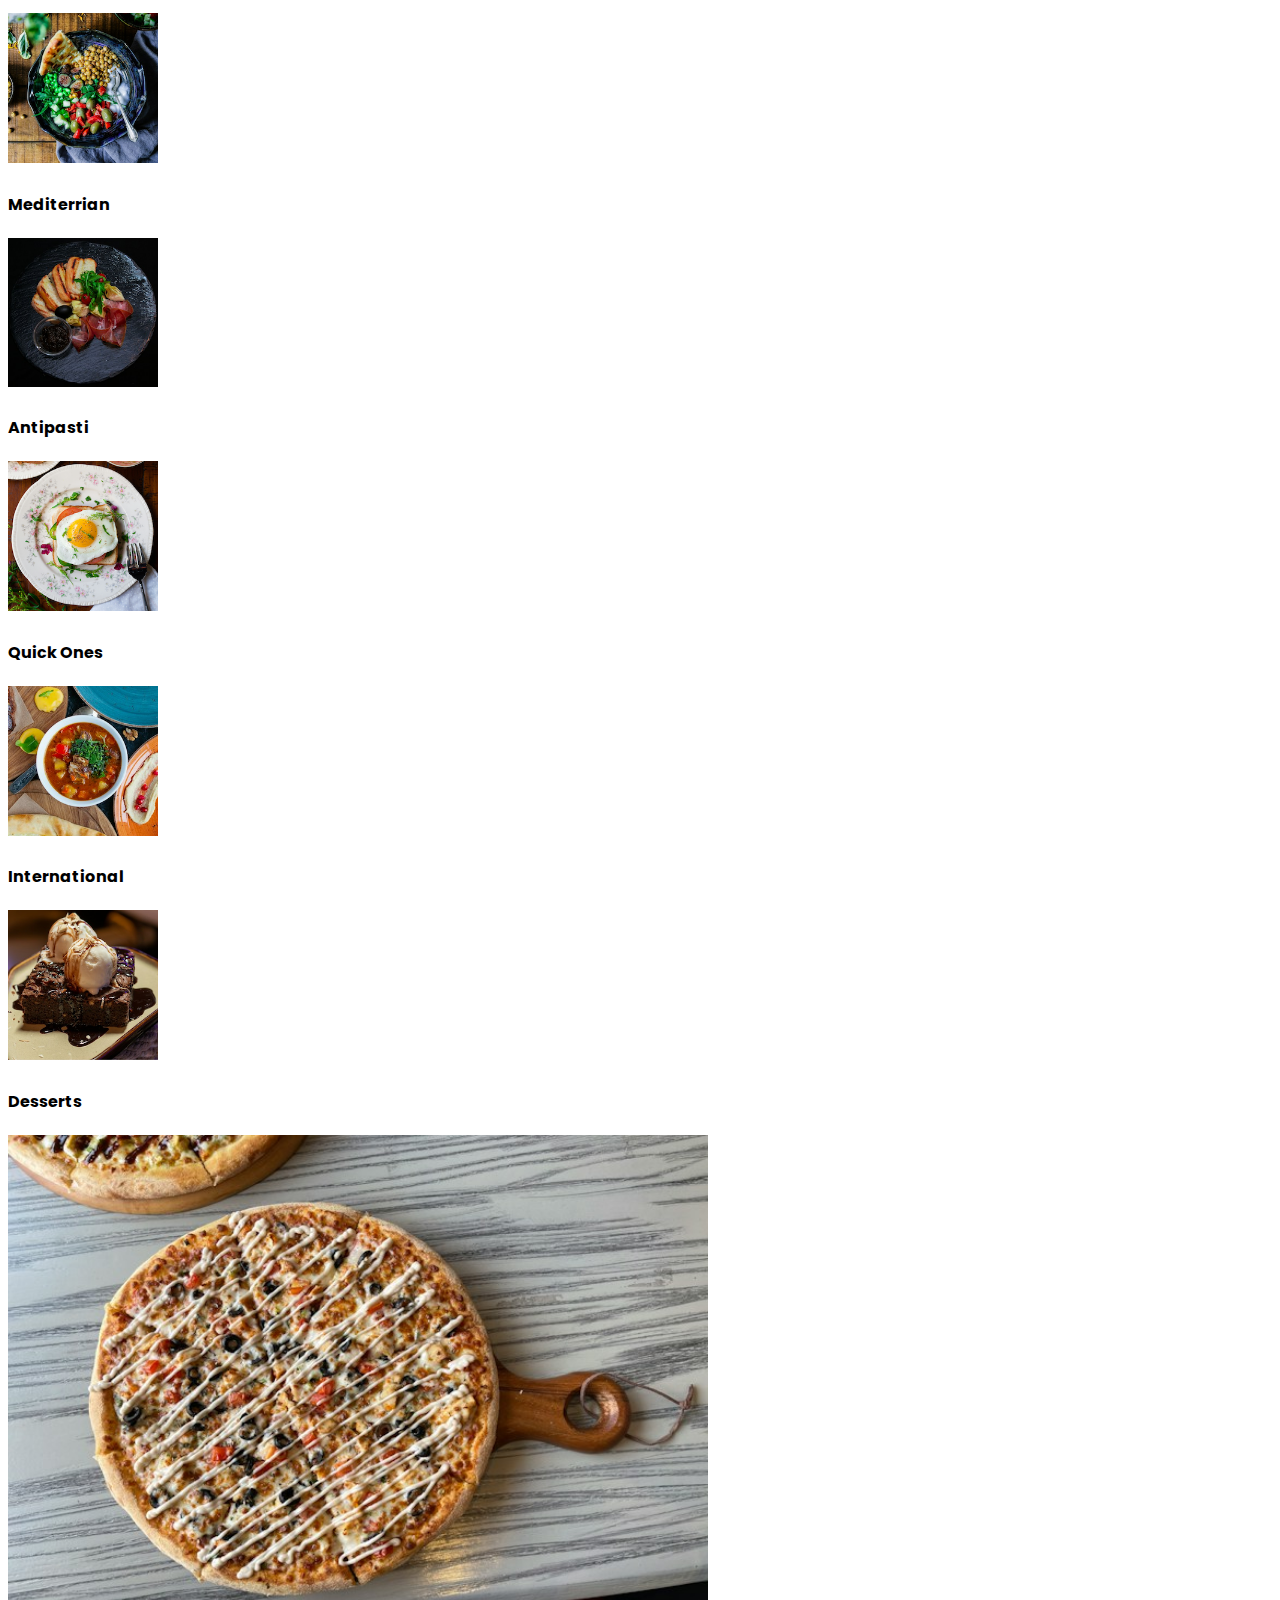
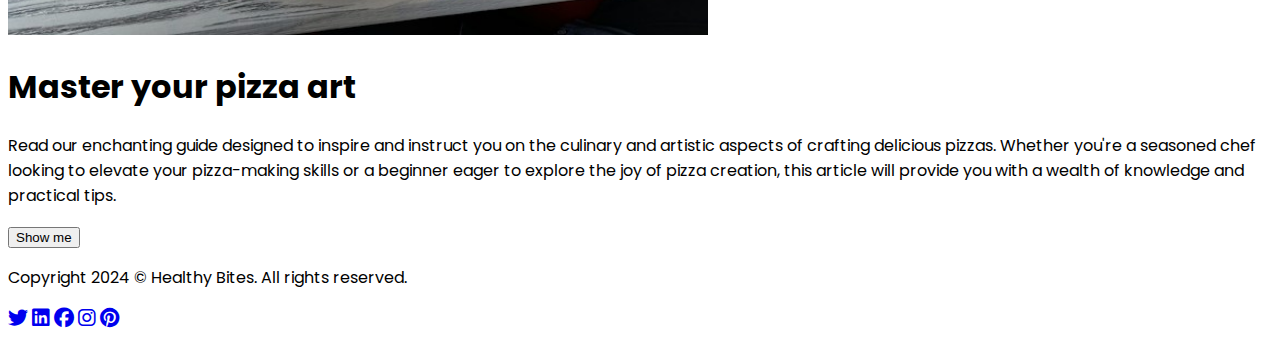
==== commit 59383bf0: "Gmaps fix/ comments/ socials fixed" ====
--- a/index.html
+++ b/index.html
@@ -14,10 +14,10 @@
     <link href="https://fonts.googleapis.com/css2?family=Poppins:ital,wght@0,300;0,400;0,500;1,400;1,500&display=swap" rel="stylesheet">
     <link rel="stylesheet" href="https://cdnjs.cloudflare.com/ajax/libs/font-awesome/6.5.1/css/all.min.css">
     <link rel="stylesheet" href="/assets/css/style.css"> 
-
   </head>
 
   <body>
+<!--Navbar-->
     <nav class="navbar fixed-top navbar-light bg-white navbar-expand-md">
       <div class="container-fluid">
         <a class="navbar-brand" href="index.html"><img src="./assets/images/logobig.png" alt="Description of Logo" style="height:40px;"></a>
@@ -37,15 +37,16 @@
         </div>
       </div>
     </nav>
-    <section class="pt-4 pb-3 mt-0 align-items-center d-flex bg-light"
-      style="background-image: url(./assets/images/header.jpg); background-size: cover; min-height: 50vh; background-position: center;">
+<!--Header-->
+<section class="pt-4 pb-3 mt-0 align-items-center d-flex bg-light"
+style="background-image: url(./assets/images/header.jpg); background-size: cover; min-height: 50vh; background-position: center;">
       <div class="container">
         <div class="row mt-auto">
           <div class="col-lg-8 col-sm-12 text-center mx-auto">
             <h1
-              class="display-5 font-weight-bold text-uppercase text-light mb-3">
+              class="display-5 font-weight-bold text-uppercase text-light mb-3 fheader">
               Welcome</h1>
-            <p class="lead text-light mb-5">Discover Delicious Recipes Tailored to Your Dietary Needs!</p>
+            <p class=" lead text-light mb-5 hlead">Discover Delicious Recipes Tailored to Your Dietary Needs!</p>
           </div>
         </div>
         <div class="row">
@@ -74,11 +75,11 @@
                 </div>
               </div>
             </form>
-
           </div>
         </div>
       </div>
     </section>
+<!--Search Results-->
     <section class="pt-5 pb-5">
       <div class="container">
         <div class="row justify-content-center">
@@ -89,7 +90,7 @@
         </div>
       </div>
     </section>
-      
+<!--Not used-->
     <section class="pt-5 pb-5">
       <div class="container">
         <div class="row">
@@ -281,8 +282,7 @@
               <div class="card h-100">
                 <a href="#">
                   <img class="card-img-top" id="image5"
-                    src="https://dummyimage.com/700x400/5fa9f8/efefef" alt="">
-                </a>
+                    src="https://dummyimage.com/700x400/5fa9f8/efefef" alt=""></a>
                 <div class="card-body">
                   <h4 class="card-title">
                     <a href="#" id="recipe5"></a>
@@ -295,8 +295,7 @@
               <div class="card h-100">
                 <a href="#">
                   <img class="card-img-top" id="image6"
-                    src="https://dummyimage.com/700x400/5fa9f8/efefef" alt="">
-                </a>
+                    src="https://dummyimage.com/700x400/5fa9f8/efefef" alt=""></a>
                 <div class="card-body">
                   <h4 class="card-title">
                     <a href="#" id="recipe6"></a>
@@ -309,13 +308,12 @@
         </div>
       </section>
     
-    <!-- MOre options section-->
+<!-- More options section-->
     <section class="bg-white text-dark pt-5 pb-5">
       <div class="container">
         <div class="row text-center">
           <div class="col">
             <h3 class="mb-4">Explore more</h3>
-
         <div class="row text-center mt-md-5 justify-content-center">
           <div class="col-md-2 mb-5 col-12">
             <img alt="image" style="max-width:150px;" class="img-fluid mb-4 mt-3 rounded-circle img-rised" src="./assets/images/starters.png">
@@ -345,6 +343,7 @@
         </div>
       </div>
     </section>
+<!--Featured Post-->
   <section class="bg-white pt-md-2 pb-1">
       <div class="container col-xxl-8 px-4 py-5">
         <div class="row flex-lg-row-reverse align-items-center g-5 py-5">
@@ -365,7 +364,7 @@
         </div>
       </div>
     </section> 
-    
+<!--Footer-->
     <footer class="container pt-4 my-md-5 pt-md-5">
         <div class="container pt-2 pb-2">
          <div class="row">
@@ -374,6 +373,7 @@
             </div>
             <div class="col-md-6 text-center text-md-end mb-4">
               <a href="#" class="m-2"><i class="fab fa-twitter fa-lg text-muted" aria-hidden="true"></i></a>
+              <a href="#" class="m-2"><i class="fab fa-linkedin fa-lg text-muted" aria-hidden="true"></i></a> 
               <a href="#" class="m-2"><i class="fab fa-facebook fa-lg text-muted" aria-hidden="true"></i></a>
               <a href="#" class="m-2"><i class="fab fa-instagram fa-lg text-muted" aria-hidden="true"></i></a>
               <a href="#" class="m-2"><i class="fab fa-pinterest fa-lg text-muted" aria-hidden="true"></i></a>
@@ -381,9 +381,8 @@
           </div>
         </div>
      </footer>
-    
 
-
+<!--js-->
     <script src="https://cdnjs.cloudflare.com/ajax/libs/jquery/3.2.1/jquery.min.js"></script>
     <script src="assets/js/logic.js"></script>
     <script src="assets/js/ReceipeDetail.js"></script>
--- a/assets/css/style.css
+++ b/assets/css/style.css
@@ -7,24 +7,28 @@
   }
 
 .navbar {
-    border-bottom: 3px solid grey; /*experimental */
+    border-bottom: 2px solid rgb(247, 245, 245); /*experimental */
     /*--bs-navbar-padding-y: 0;*/
 }
 
 .nav-link:hover {
-border: 1px solid black;
-border-radius: 10px;
+    border: 1px solid black;
+    border-radius: 10px;
+}
 
-}
+.fheader, .hlead {
+    color: white;
+    text-shadow:  2px  2px  4px rgba(0,  0,  0,  0.5),  0  0  2px rgba(0,  0,  0,  0.5);
+          } 
 
 .form-control, .form-select {
     font-size: 1.1rem;
 }
 
 .form-control::placeholder {
-    color: black;
+     color: black;
 }
 
 .form-control, .form-control-lg {
-    margin-bottom: 5px;
+     margin-bottom: 5px;
 }